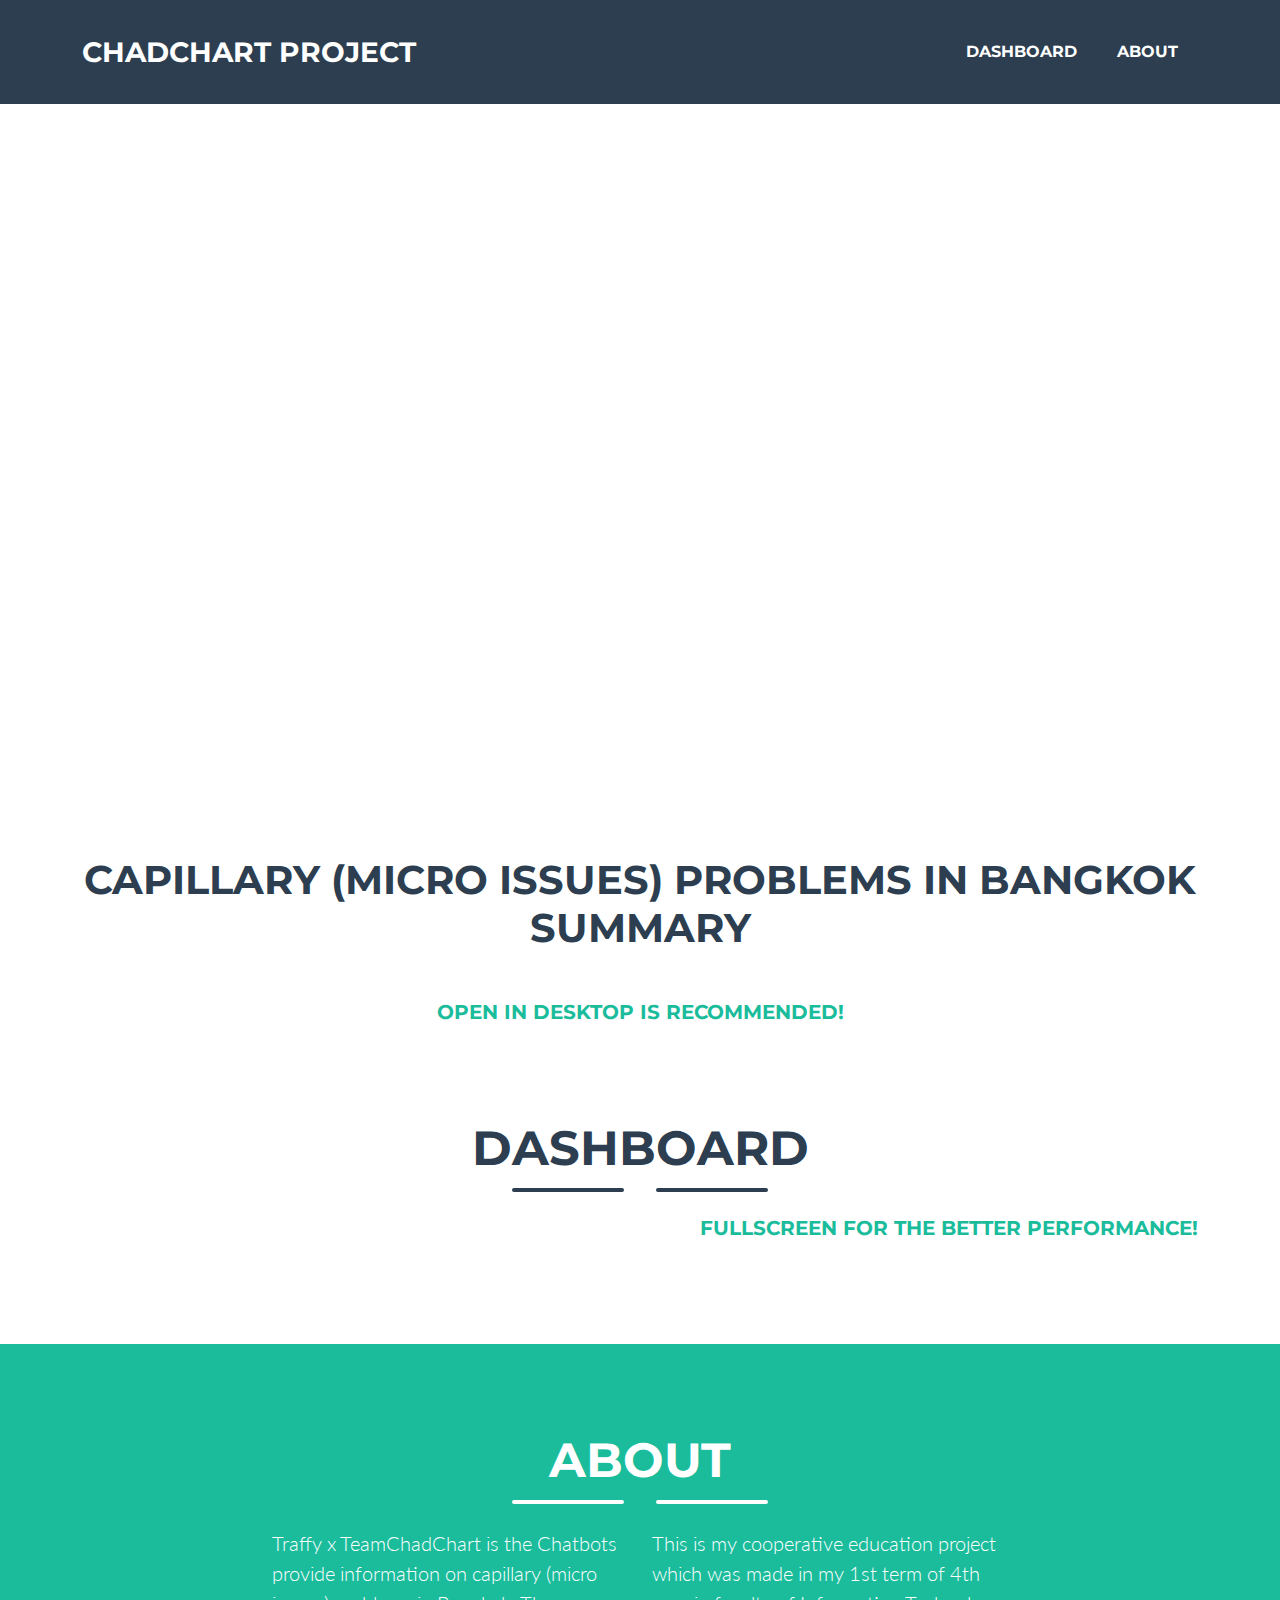
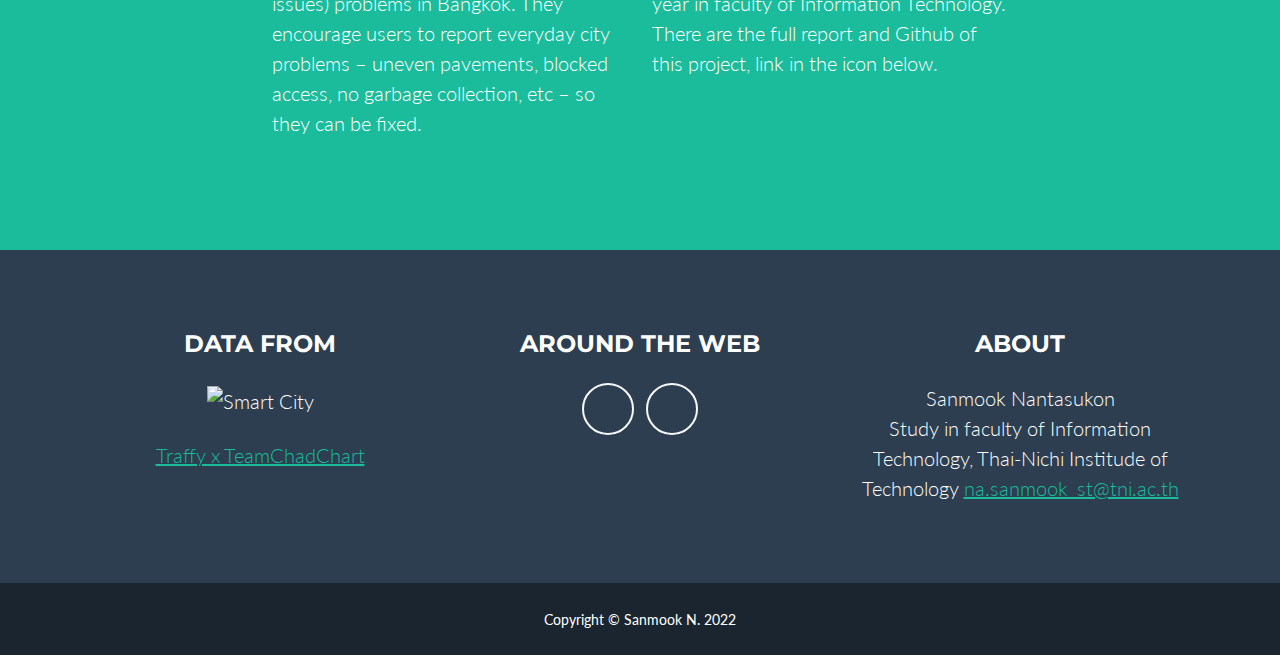
==== index.html @ a2aa03c9 "traffy logo" ====
<!DOCTYPE html>
<html lang="en">
    <head>
        <meta charset="utf-8" />
        <meta name="viewport" content="width=device-width, initial-scale=1, shrink-to-fit=no" />
        <meta name="description" content="" />
        <meta name="author" content="" />
        <title>Chadchart Project</title>
        <!-- Favicon-->
        <link rel="icon" type="image/png" href="https://cdn-icons-png.flaticon.com/512/3334/3334338.png">
        <!-- Font Awesome icons (free version)-->
        <script src="https://use.fontawesome.com/releases/v6.1.0/js/all.js" crossorigin="anonymous"></script>
        <!-- Google fonts-->
        <link href="https://fonts.googleapis.com/css?family=Montserrat:400,700" rel="stylesheet" type="text/css" />
        <link href="https://fonts.googleapis.com/css?family=Lato:400,700,400italic,700italic" rel="stylesheet" type="text/css" />
        <!-- Core theme CSS (includes Bootstrap)-->
        <link href="css/styles.css" rel="stylesheet" />
    </head>
    <body id="page-top">
        <!-- Navigation-->
        <nav class="navbar navbar-expand-lg bg-secondary text-uppercase fixed-top" id="mainNav">
            <div class="container">
                <a class="navbar-brand" href="#page-top">Chadchart Project</a>
                <button class="navbar-toggler text-uppercase font-weight-bold bg-primary text-white rounded" type="button" data-bs-toggle="collapse" data-bs-target="#navbarResponsive" aria-controls="navbarResponsive" aria-expanded="false" aria-label="Toggle navigation">
                    Menu
                    <i class="fas fa-bars"></i>
                </button>
                <div class="collapse navbar-collapse" id="navbarResponsive">
                    <ul class="navbar-nav ms-auto">
                        <li class="nav-item mx-0 mx-lg-1"><a class="nav-link py-3 px-0 px-lg-3 rounded" href="#tableau">Dashboard</a></li>
                        <li class="nav-item mx-0 mx-lg-1"><a class="nav-link py-3 px-0 px-lg-3 rounded" href="#about">About</a></li>
                    </ul>
                </div>
            </div>
        </nav>
        <!-- Masthead-->
        <header class="masthead text-white text-center " style="margin-top: 80px;">
            <div class="container d-flex align-items-center flex-column">
                <br><br><br><br><br><br><br><br><br><br><br><br><br><br><br><br><br><br>
            </div>
        </header>
        <!-- Tableau Section-->
        <div class="container">
            <h1 class="page-section-heading text-center text-uppercase text-secondary mt-5">capillary (micro issues) problems in Bangkok summary</h1>
        </div>
        <div class="container">
            <h5 class="text-center text-uppercase mt-5 " style="color: #1abc9c;">open in desktop is recommended!</h5>
        </div>
        <section class="page-section portfolio" id="tableau">
            <div class="container ">
                <!-- Tableau Section Heading-->
                <h2 class="page-section-heading text-center text-uppercase text-secondary mb-0">Dashboard</h2>
                <!-- Icon Divider-->
                <div class="divider-custom">
                    <div class="divider-custom-line"></div>
                    <div class="divider-custom-icon"><i class="fas fa-star"></i></div>
                    <div class="divider-custom-line"></div>
                </div>
                <!-- Tableau Grid Items-->
                    <div class='tableauPlaceholder' id='viz1661842572601' style='position: relative'>
                        <noscript>
                            <a href='#'>
                                <img alt='Dashboard 1 ' src='https:&#47;&#47;public.tableau.com&#47;static&#47;images&#47;K8&#47;K8PD4X9R6&#47;1_rss.png' style='border: none' />
                            </a>
                        </noscript>
                        <object class='tableauViz'  style='display:none;'>
                            <param name='host_url' value='https%3A%2F%2Fpublic.tableau.com%2F' /> 
                            <param name='embed_code_version' value='3' /> 
                            <param name='path' value='shared&#47;K8PD4X9R6' /> 
                            <param name='toolbar' value='yes' />
                            <param name='static_image' value='https:&#47;&#47;public.tableau.com&#47;static&#47;images&#47;K8&#47;K8PD4X9R6&#47;1.png' /> 
                            <param name='animate_transition' value='yes' />
                            <param name='display_static_image' value='yes' /><param name='display_spinner' value='yes' /><param name='display_overlay' value='yes' />
                            <param name='display_count' value='yes' /><param name='language' value='en-US' /><param name='filter' value='publish=yes' />
                        </object>
                    </div>                
                    <script type='text/javascript'>                    
                        var divElement = document.getElementById('viz1661842572601');                    
                        var vizElement = divElement.getElementsByTagName('object')[0];                    
                        if ( divElement.offsetWidth > 800 ) { vizElement.style.width='100%';vizElement.style.height=(divElement.offsetWidth*0.75)+'px';}
                        else if ( divElement.offsetWidth > 500 ) { vizElement.style.width='100%';vizElement.style.height=(divElement.offsetWidth*0.75)+'px';} 
                        else { vizElement.style.width='100%';vizElement.style.height='1577px';}                     
                        var scriptElement = document.createElement('script');                    
                        scriptElement.src = 'https://public.tableau.com/javascripts/api/viz_v1.js';                    
                        vizElement.parentNode.insertBefore(scriptElement, vizElement);                
                    </script>
            </div>
            <div class="container">
                <h5 class="text-end text-uppercase mt-2" style="color: #1abc9c;">fullscreen for the better performance!         <i class="fa-solid fa-circle-arrow-up">           </i></h5>
            </div>
        </section>
        <!-- About Section-->
        <section class="page-section bg-primary text-white mb-0" id="about">
            <div class="container">
                <!-- About Section Heading-->
                <h2 class="page-section-heading text-center text-uppercase text-white">About</h2>
                <!-- Icon Divider-->
                <div class="divider-custom divider-light">
                    <div class="divider-custom-line"></div>
                    <div class="divider-custom-icon"><i class="fas fa-star"></i></div>
                    <div class="divider-custom-line"></div>
                </div>
                <!-- About Section Content-->
                <div class="row">
                    <div class="col-lg-4 ms-auto"><p class="lead">
                        Traffy x TeamChadChart is the Chatbots provide information on capillary (micro issues) problems in Bangkok.
                        They encourage users to report everyday city problems – uneven pavements, blocked access, no garbage collection, etc – so they can be fixed.
                    </p></div>
                    <div class="col-lg-4 me-auto "><p class="lead">
                        This is my cooperative education project which was made in my 1st term of 4th year in faculty of Information Technology. 
                        There are the full report and Github of this project, link in the icon below.   
                    </p></div>
                </div>
            </div>
        </section>
        <!-- Footer-->
        <footer class="footer text-center">
            <div class="container">
                <div class="row">
                    <!-- Footer Location-->
                    <div class="col-lg-4 mb-5 mb-lg-0">
                        <h4 class="text-uppercase mb-4">Data from</h4>
                        <p class="lead mb-0">
                            <img width="443" height="147" src="https://www.traffy.in.th/wp-content/uploads/2020/12/cropped-traffy-blue-logo-2.png" 
                            class="custom-logo" alt="Smart City" srcset="https://www.traffy.in.th/wp-content/uploads/2020/12/cropped-traffy-blue-logo-2.png 443w, https://www.traffy.in.th/wp-content/uploads/2020/12/cropped-traffy-blue-logo-2-300x100.png 300w" sizes="(max-width: 443px) 100vw, 443px">
                        
                            <!-- <a href="https://share.traffy.in.th/teamchadchart">Traffy x TeamChadChart</a> -->
                        </p>
                        
                        <br>
                        <p class="lead mb-0">
                            <a href="https://share.traffy.in.th/teamchadchart">Traffy x TeamChadChart</a>
                        </p>
                    </div>
                    <!-- Footer Social Icons-->
                    <div class="col-lg-4 mb-5 mb-lg-0">
                        <h4 class="text-uppercase mb-4">Around the web</h4>
                        <a class="btn btn-outline-light btn-social mx-1" href="#!"><i class="fa-solid fa-book"></i></a>
                        <a class="btn btn-outline-light btn-social mx-1" href="https://github.com/ARabbitAteGrass/ChadChart"><i class="fab fa-fw fa-github"></i></a>
                    </div>
                    <!-- Footer About Text-->
                    <div class="col-lg-4">
                        <h4 class="text-uppercase mb-4">About</h4>
                        <p class="lead mb-0">Sanmook Nantasukon<br>
                            Study in faculty of Information Technology,
                            Thai-Nichi Institude of Technology
                            <a href="mailto:na.sanmook_st@tni.ac.th">na.sanmook_st@tni.ac.th</a>
                        </p>
                    </div>
                </div>
            </div>
        </footer>
        <!-- Copyright Section-->
        <div class="copyright py-4 text-center text-white">
            <div class="container"><small>Copyright &copy; Sanmook N. 2022</small></div>
        </div>
        <!-- Bootstrap core JS-->
        <script src="https://cdn.jsdelivr.net/npm/bootstrap@5.1.3/dist/js/bootstrap.bundle.min.js"></script>
        <!-- Core theme JS-->
        <script src="js/scripts.js"></script>
        <!-- * * * * * * * * * * * * * * * * * * * * * * * * * * * * * * * * * * * * * * * *-->
        <!-- * *                               SB Forms JS                               * *-->
        <!-- * * Activate your form at https://startbootstrap.com/solution/contact-forms * *-->
        <!-- * * * * * * * * * * * * * * * * * * * * * * * * * * * * * * * * * * * * * * * *-->
        <script src="https://cdn.startbootstrap.com/sb-forms-latest.js"></script>
    </body>
</html>
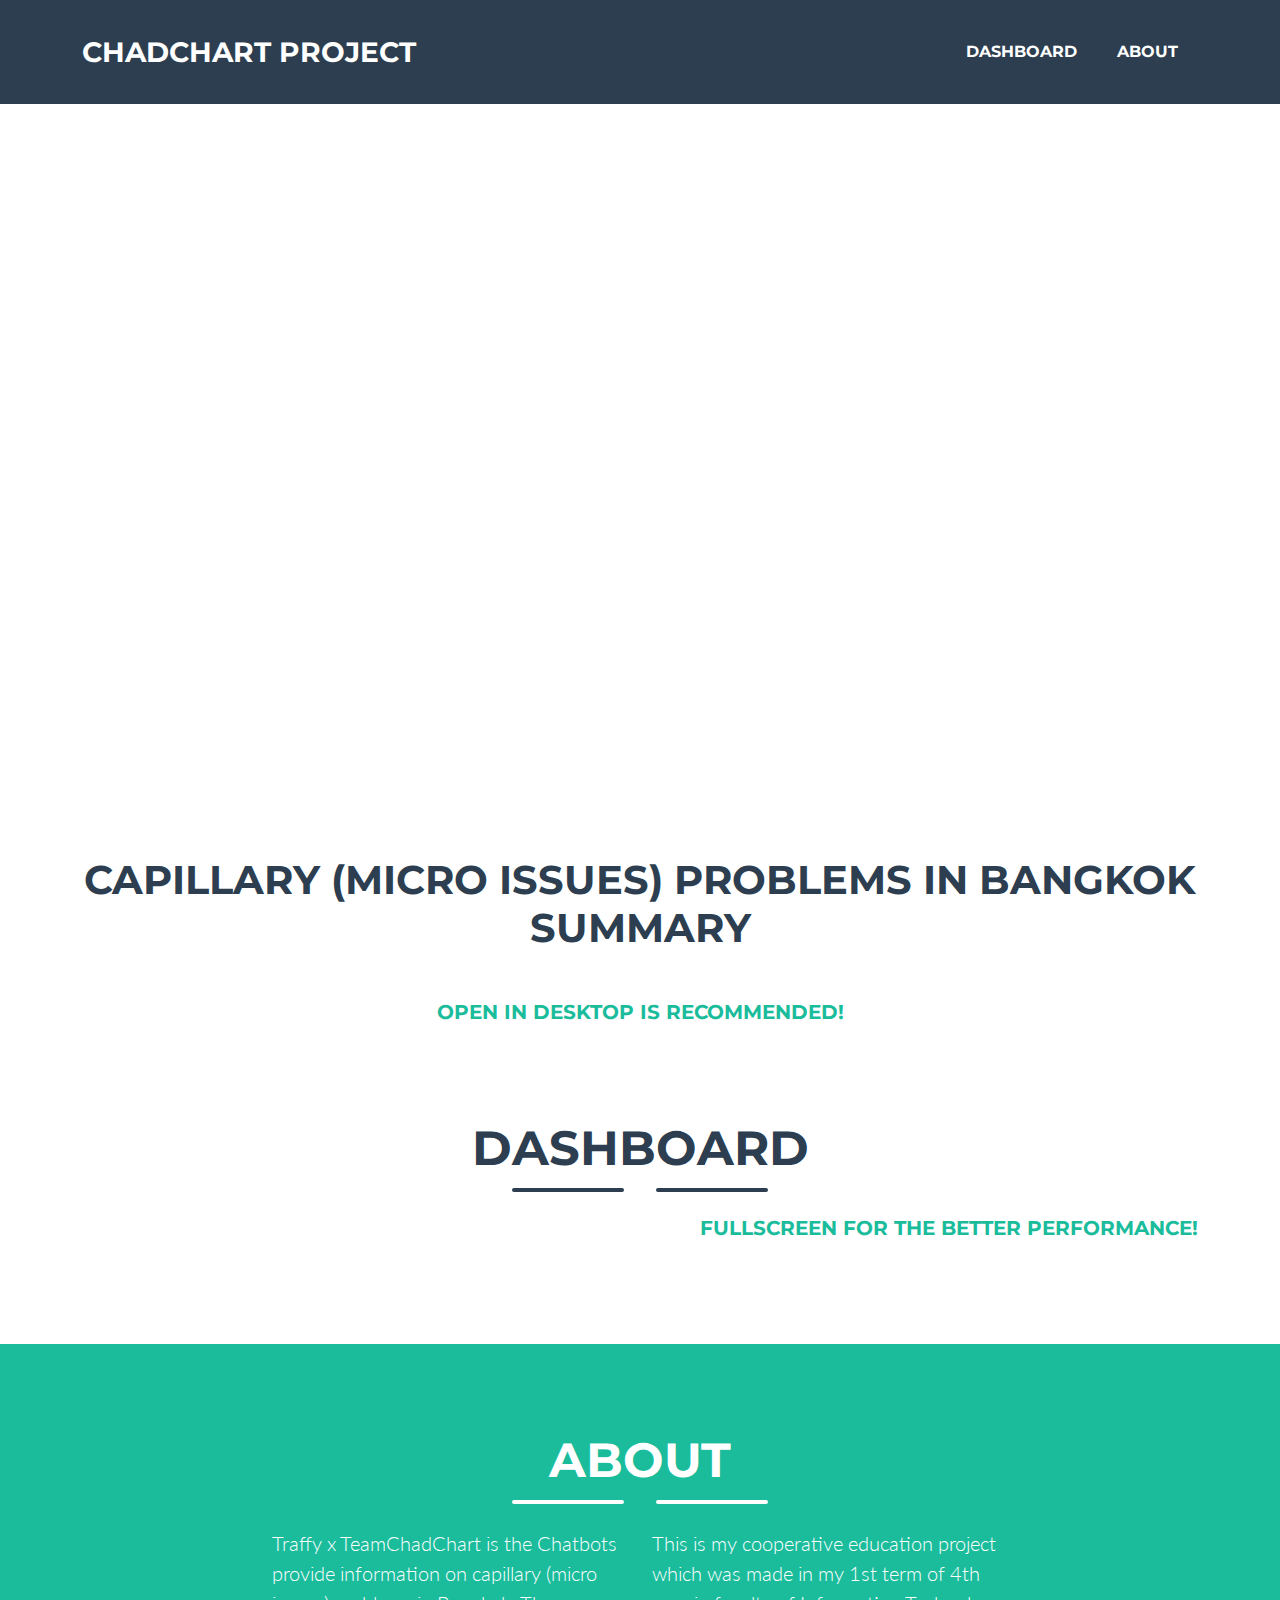
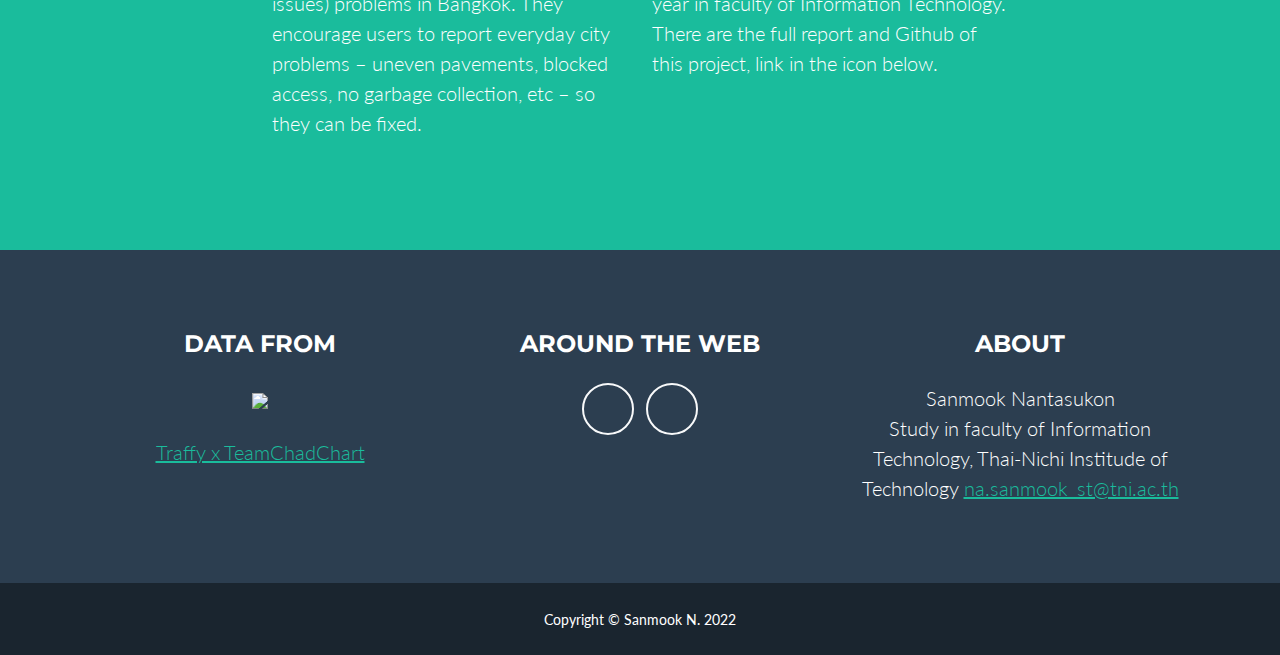
==== commit c16af98b: "traffy2" ====
--- a/index.html
+++ b/index.html
@@ -121,12 +121,10 @@
                     <div class="col-lg-4 mb-5 mb-lg-0">
                         <h4 class="text-uppercase mb-4">Data from</h4>
                         <p class="lead mb-0">
-                            <img width="443" height="147" src="https://www.traffy.in.th/wp-content/uploads/2020/12/cropped-traffy-blue-logo-2.png" 
-                            class="custom-logo" alt="Smart City" srcset="https://www.traffy.in.th/wp-content/uploads/2020/12/cropped-traffy-blue-logo-2.png 443w, https://www.traffy.in.th/wp-content/uploads/2020/12/cropped-traffy-blue-logo-2-300x100.png 300w" sizes="(max-width: 443px) 100vw, 443px">
-                        
-                            <!-- <a href="https://share.traffy.in.th/teamchadchart">Traffy x TeamChadChart</a> -->
+                            <img 
+                            src="https://www.traffy.in.th/wp-content/uploads/2020/12/cropped-traffy-blue-logo-2-300x100.png 300w" 
+                            href="www.traffy.in.th">
                         </p>
-                        
                         <br>
                         <p class="lead mb-0">
                             <a href="https://share.traffy.in.th/teamchadchart">Traffy x TeamChadChart</a>
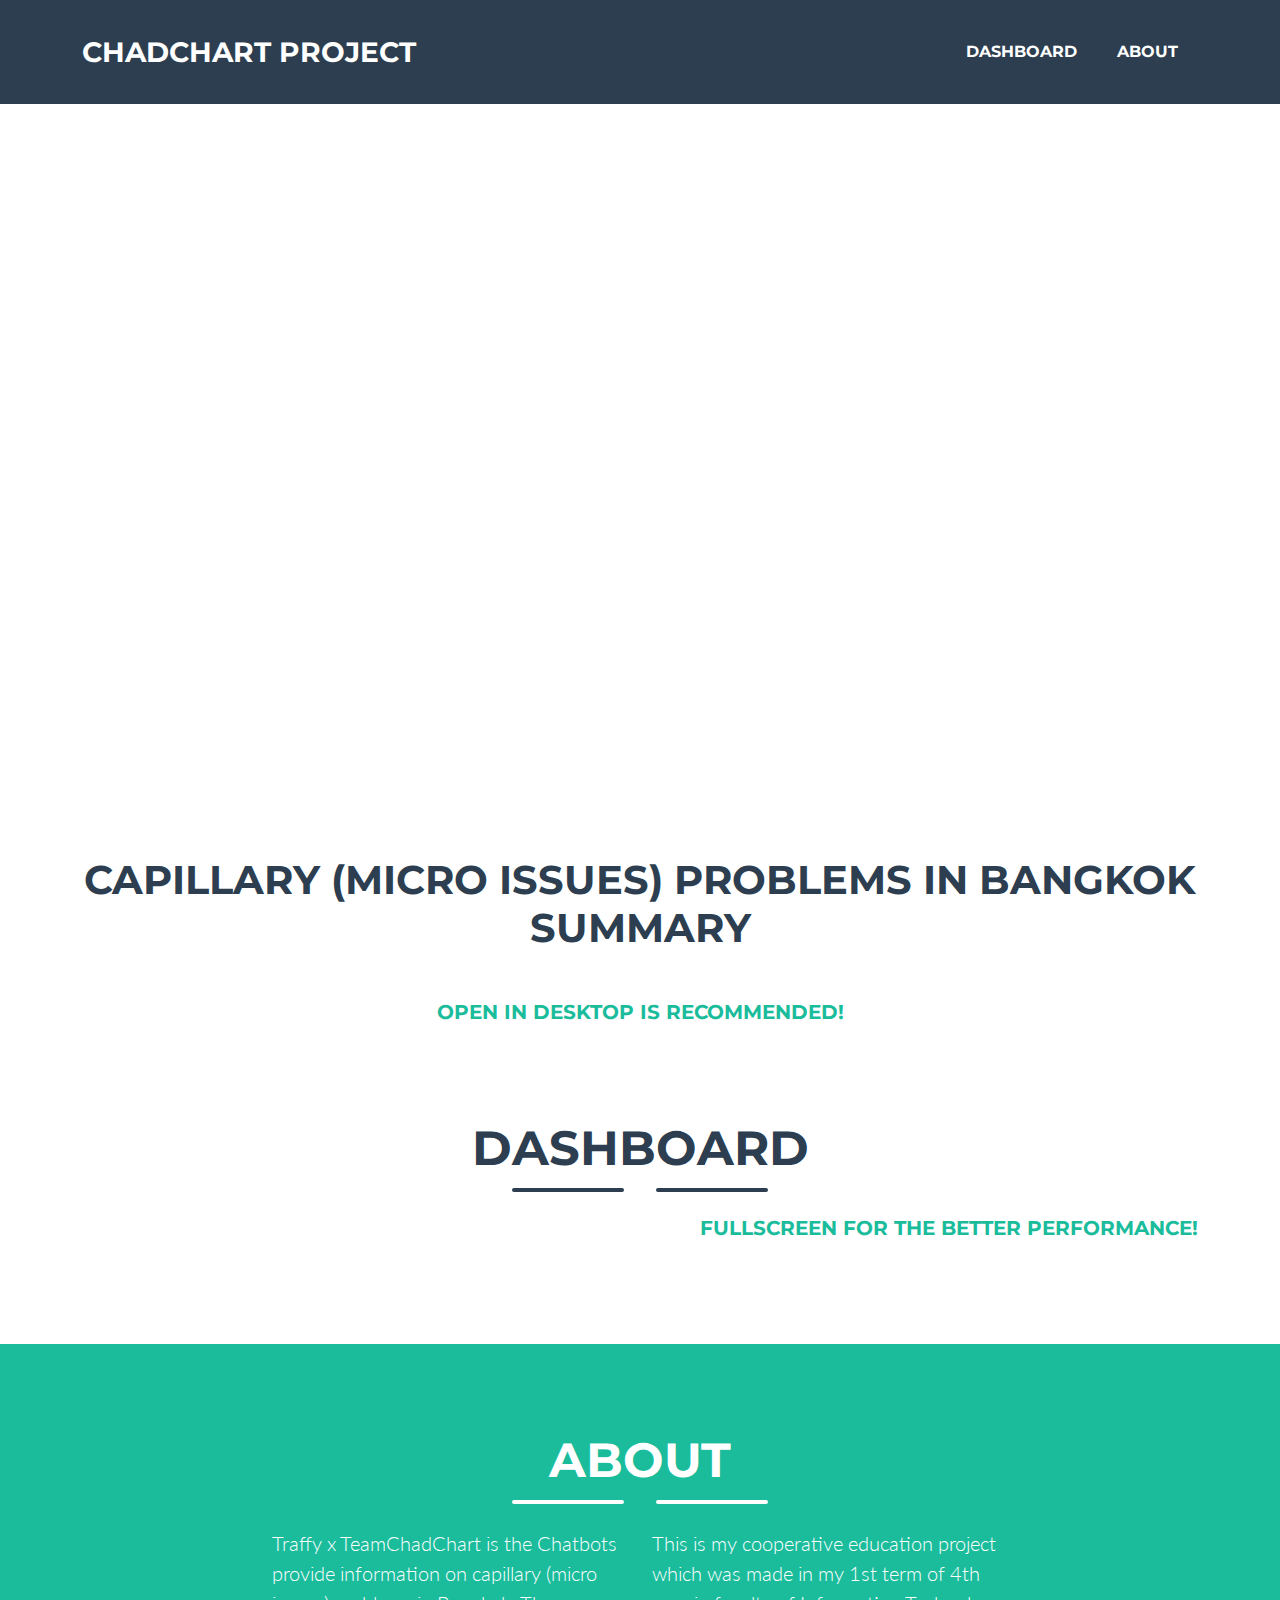
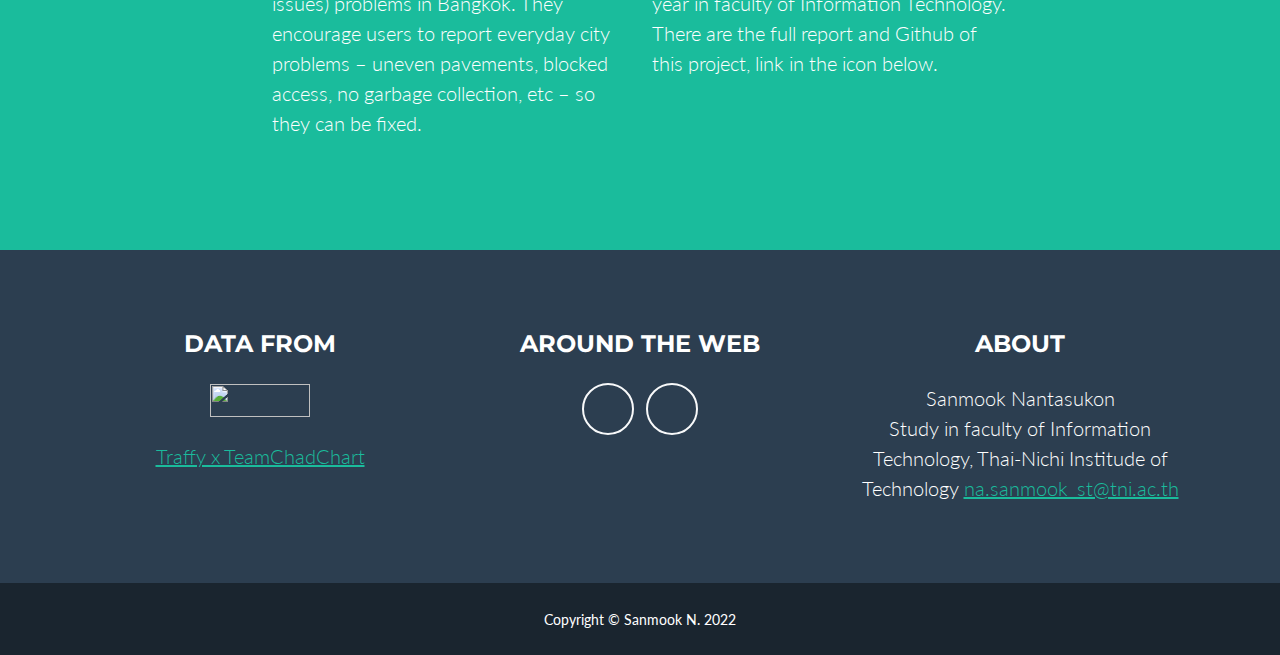
==== commit f9bc5082: "img link" ====
--- a/index.html
+++ b/index.html
@@ -121,9 +121,10 @@
                     <div class="col-lg-4 mb-5 mb-lg-0">
                         <h4 class="text-uppercase mb-4">Data from</h4>
                         <p class="lead mb-0">
-                            <img 
-                            src="https://www.traffy.in.th/wp-content/uploads/2020/12/cropped-traffy-blue-logo-2-300x100.png 300w" 
-                            href="www.traffy.in.th">
+                            <a href="https://www.traffy.in.th">
+                                <img width="100" height="33"
+                                    src="https://www.traffy.in.th/wp-content/uploads/2020/12/cropped-traffy-blue-logo-2-300x100.png" >
+                            </a>
                         </p>
                         <br>
                         <p class="lead mb-0">
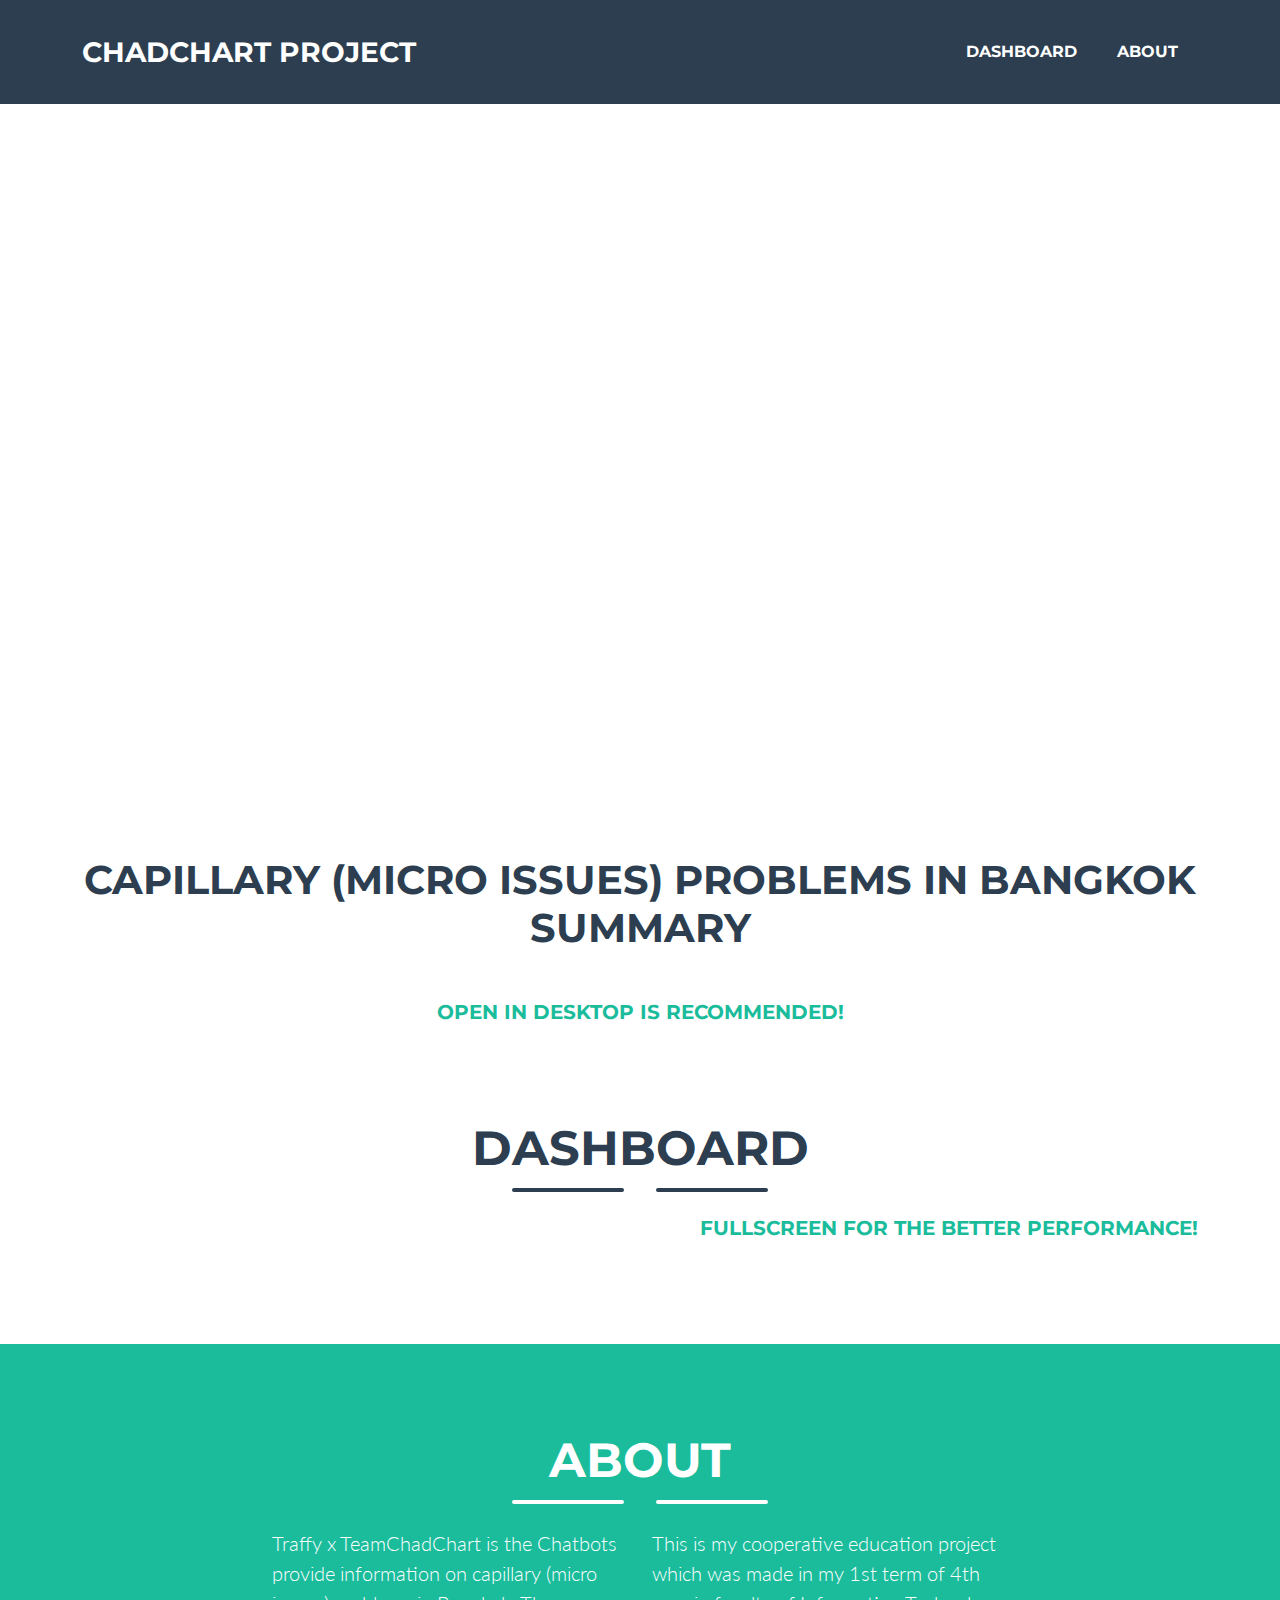
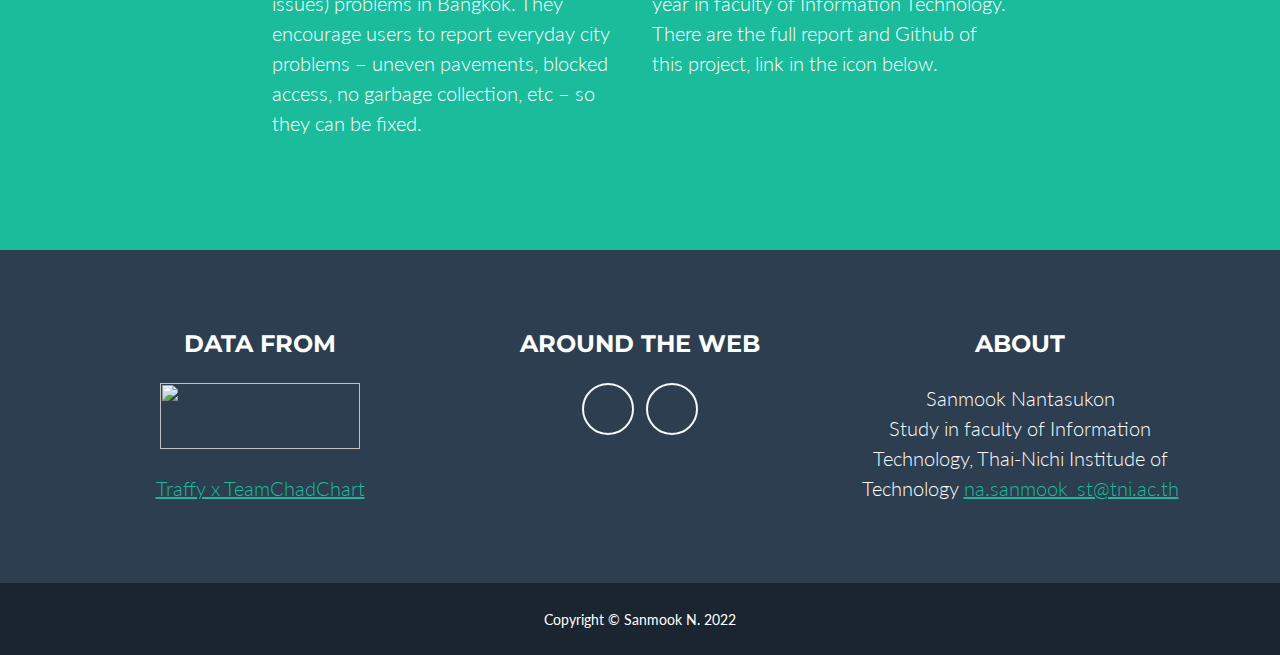
==== commit 576c7403: "imgx2" ====
--- a/index.html
+++ b/index.html
@@ -122,7 +122,7 @@
                         <h4 class="text-uppercase mb-4">Data from</h4>
                         <p class="lead mb-0">
                             <a href="https://www.traffy.in.th">
-                                <img width="100" height="33"
+                                <img width="200" height="66"
                                     src="https://www.traffy.in.th/wp-content/uploads/2020/12/cropped-traffy-blue-logo-2-300x100.png" >
                             </a>
                         </p>
